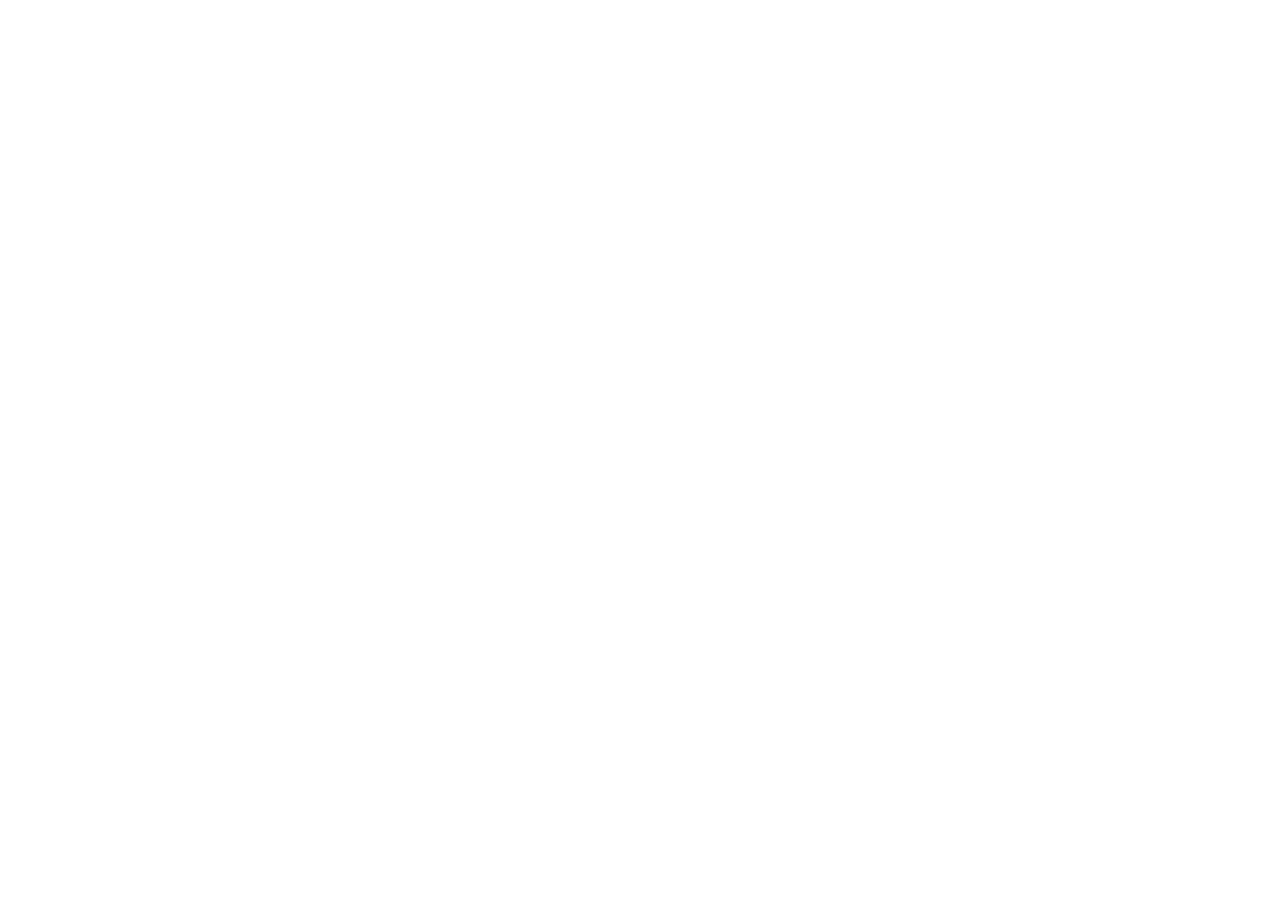
==== artigos.html @ 0bd79392 "pages criadas" ====
<!DOCTYPE html>
<html lang="pt-br">
<head>
    <meta charset="UTF-8">
    <meta name="viewport" content="width=device-width, initial-scale=1.0">
    <title>Site Sem Nome</title>
</head>
<header>

</header>
<nav>

</nav>
<body>
    
</body>
<footer></footer>
</html>
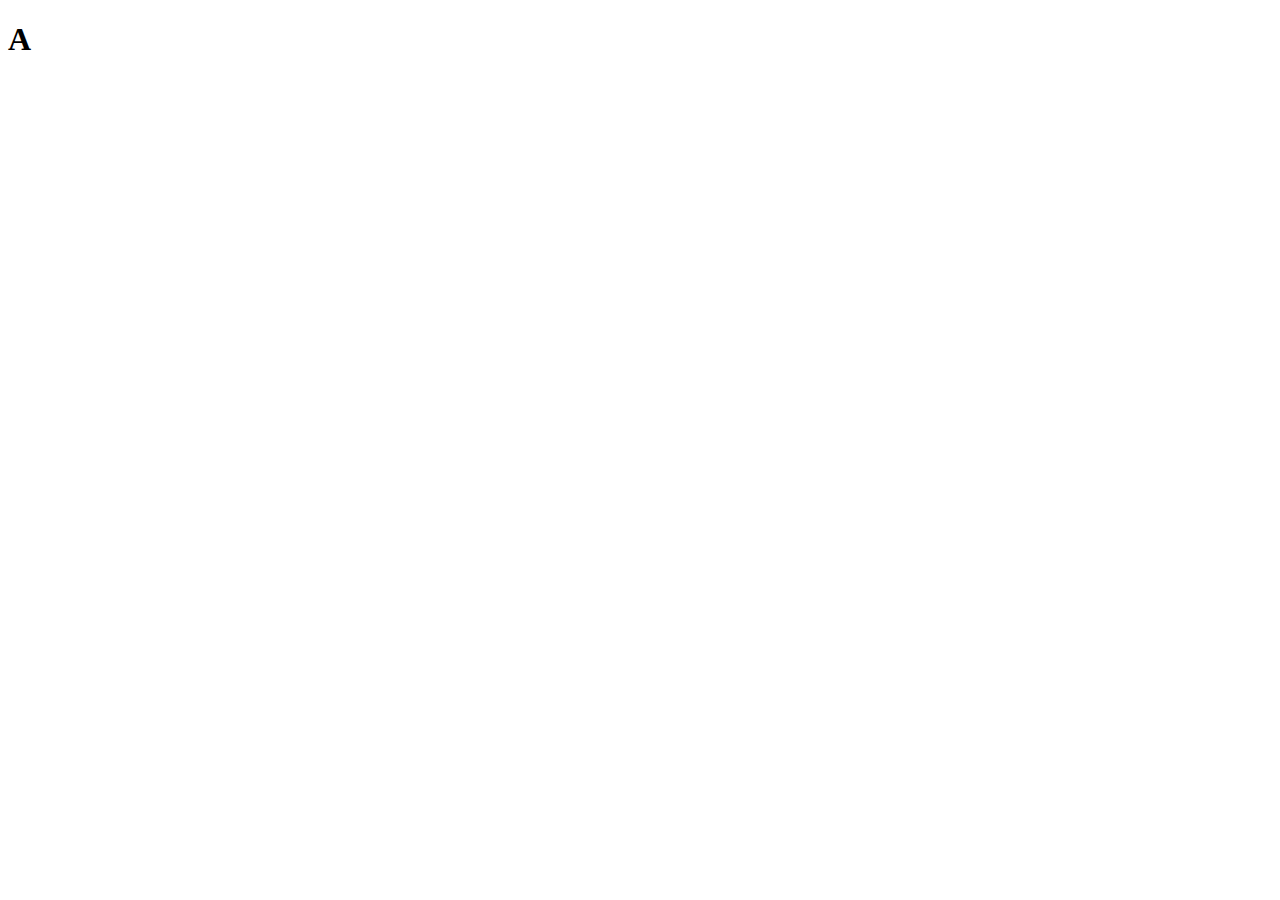
==== commit 9bafc737: "Merge branch 'main' of https://github.com/LucxsRodrigues/projeto_kayo" ====
--- a/artigos.html
+++ b/artigos.html
@@ -12,7 +12,7 @@
 
 </nav>
 <body>
-    
+    <h1> A </h1>
 </body>
 <footer></footer>
 </html>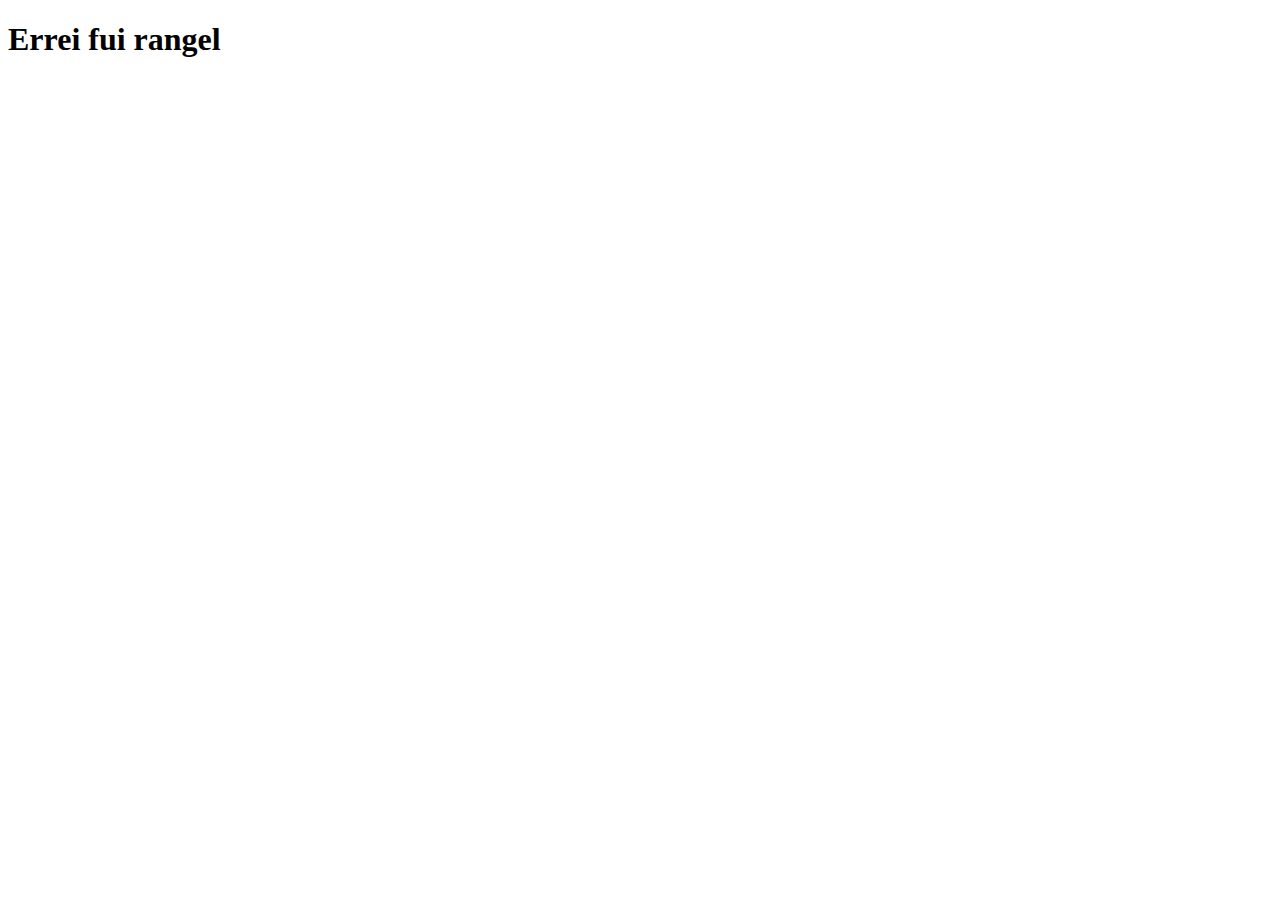
==== commit c7816c1b: "Teste" ====
--- a/artigos.html
+++ b/artigos.html
@@ -12,7 +12,7 @@
 
 </nav>
 <body>
-    <h1> A </h1>
+    <h1> Errei fui rangel </h1>
 </body>
 <footer></footer>
 </html>